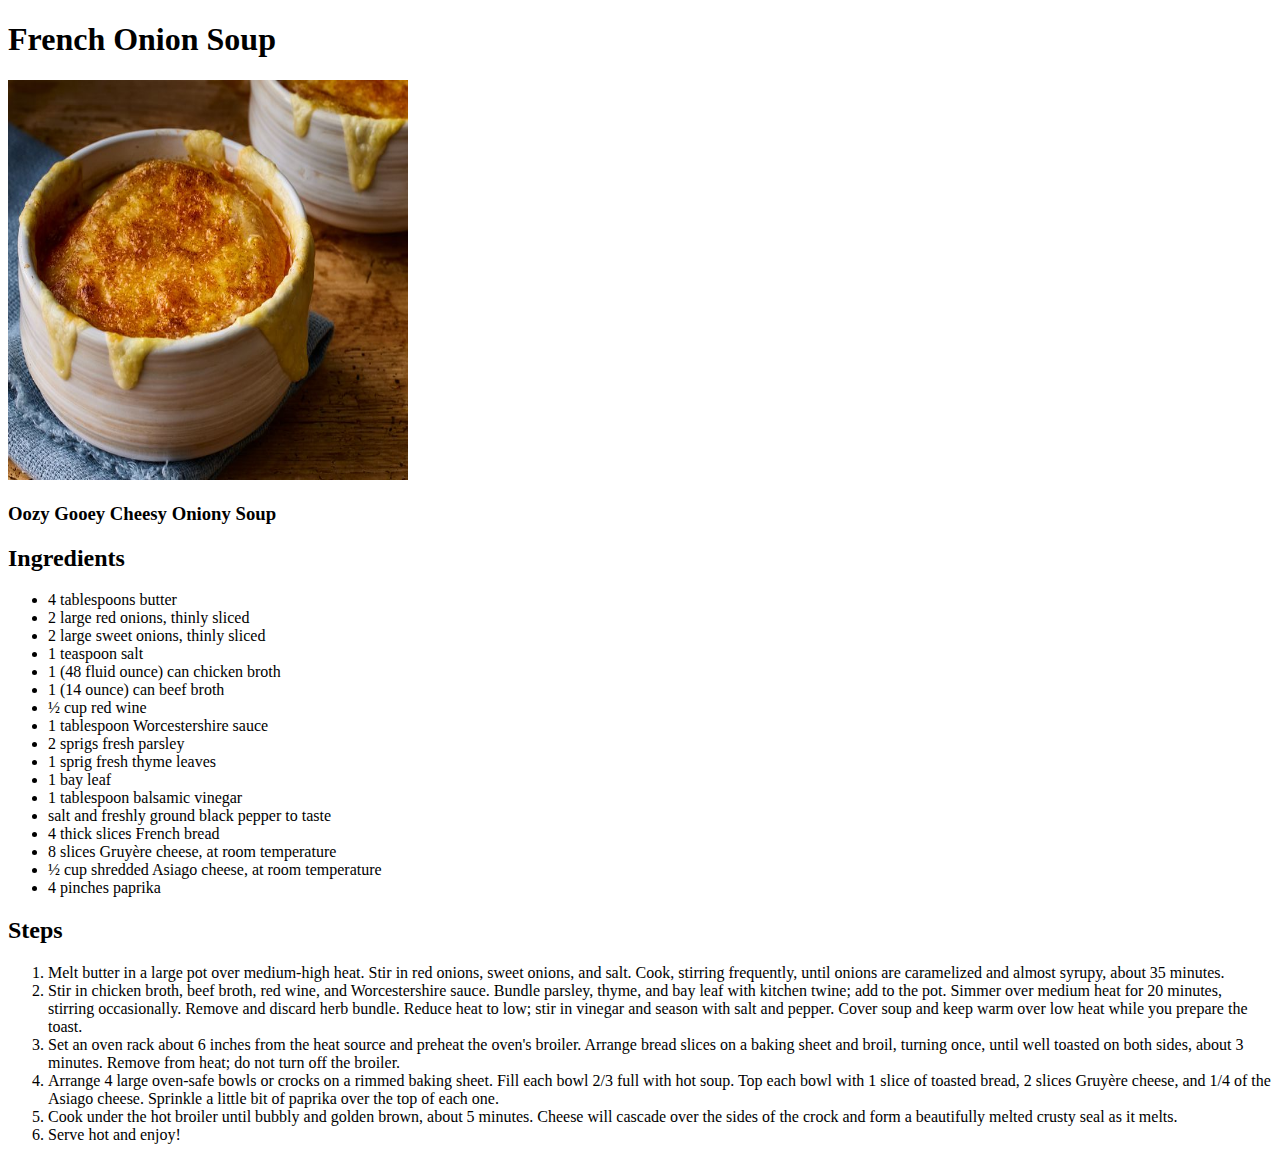
==== recipes/french-onion-soup.html @ 89a5a0b9 "Uploaded recipe images x 3" ====
<!DOCTYPE html>
<html lang="en">

<head>
  <meta charset="UTF-8">
  <meta name="viewport" content="width=device-width, initial-scale=1.0">
  <title>French Onion Soup Recipe</title>
</head>

<body>
  <h1>French Onion Soup</h1>
  <img src="../images/french-onion-soup.jpg" alt="French Onion Soup" width="400" height="400">
  <h3>Oozy Gooey Cheesy Oniony Soup</h3>
  <h2>Ingredients</h2>
  <ul>
    <li>4 tablespoons butter</li>
    <li>2 large red onions, thinly sliced</li>
    <li>2 large sweet onions, thinly sliced</li>
    <li>1 teaspoon salt</li>
    <li>1 (48 fluid ounce) can chicken broth</li>
    <li>1 (14 ounce) can beef broth</li>
    <li>½ cup red wine</li>
    <li>1 tablespoon Worcestershire sauce</li>
    <li>2 sprigs fresh parsley</li>
    <li>1 sprig fresh thyme leaves</li>
    <li>1 bay leaf</li>
    <li>1 tablespoon balsamic vinegar</li>
    <li>salt and freshly ground black pepper to taste</li>
    <li>4 thick slices French bread</li>
    <li>8 slices Gruyère cheese, at room temperature</li>
    <li>½ cup shredded Asiago cheese, at room temperature</li>
    <li>4 pinches paprika</li>
  </ul>
  <h2>Steps</h2>
  <ol>
    <li>Melt butter in a large pot over medium-high heat. Stir in red onions, sweet onions, and salt. Cook, stirring
      frequently, until onions
      are caramelized and almost syrupy, about 35 minutes.</li>
    <li>Stir in chicken broth, beef broth, red wine, and Worcestershire sauce. Bundle parsley, thyme, and bay leaf
      with kitchen twine; add to
      the pot. Simmer over medium heat for 20 minutes, stirring occasionally. Remove and discard herb bundle.
      Reduce heat to low; stir in
      vinegar and season with salt and pepper. Cover soup and keep warm over low heat while you prepare the toast.
    </li>
    <li>Set an oven rack about 6 inches from the heat source and preheat the oven's broiler. Arrange bread slices on
      a baking sheet and broil,
      turning once, until well toasted on both sides, about 3 minutes. Remove from heat; do not turn off the
      broiler.</li>
    <li>Arrange 4 large oven-safe bowls or crocks on a rimmed baking sheet. Fill each bowl 2/3 full with hot soup.
      Top each bowl with 1 slice
      of toasted bread, 2 slices Gruyère cheese, and 1/4 of the Asiago cheese. Sprinkle a little bit of paprika
      over the top of each one.
    <li>Cook under the hot broiler until bubbly and golden brown, about 5 minutes. Cheese will cascade over the
      sides of the crock and form a
      beautifully melted crusty seal as it melts.</li>
    <li>Serve hot and enjoy!</li>
  </ol>
</body>

</html>
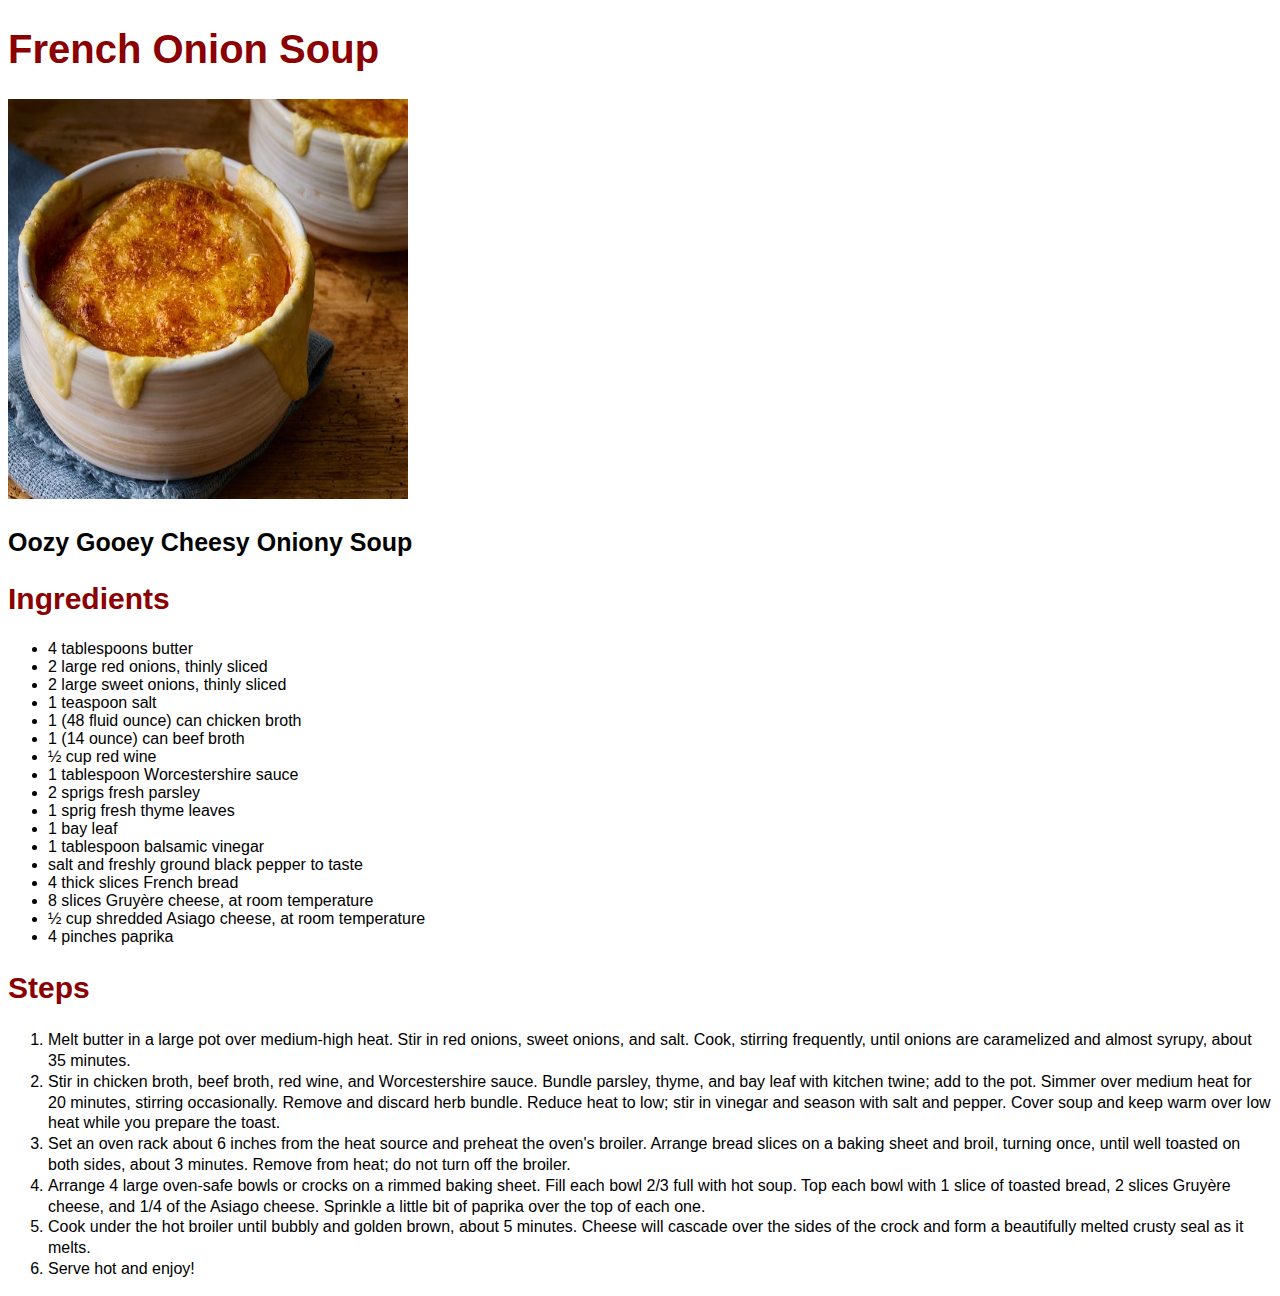
==== commit 3e1020ea: "Created styles.css & added basic global styles" ====
--- a/recipes/french-onion-soup.html
+++ b/recipes/french-onion-soup.html
@@ -5,6 +5,7 @@
   <meta charset="UTF-8">
   <meta name="viewport" content="width=device-width, initial-scale=1.0">
   <title>French Onion Soup Recipe</title>
+  <link rel="stylesheet" href="../css/styles.css">
 </head>
 
 <body>
@@ -32,7 +33,7 @@
     <li>4 pinches paprika</li>
   </ul>
   <h2>Steps</h2>
-  <ol>
+  <ol class="steps">
     <li>Melt butter in a large pot over medium-high heat. Stir in red onions, sweet onions, and salt. Cook, stirring
       frequently, until onions
       are caramelized and almost syrupy, about 35 minutes.</li>
--- a/css/styles.css
+++ b/css/styles.css
@@ -0,0 +1,27 @@
+*, html {
+  font-family: Verdana, Geneva, Tahoma, sans-serif;
+}
+
+h1 {
+  font-family:'Gill Sans', 'Gill Sans MT', Calibri, 'Trebuchet MS', sans-serif;
+  font-size: 40px;
+  font-weight: bold;
+  color: darkred;
+}
+
+h2 {
+  font-family:'Gill Sans', 'Gill Sans MT', Calibri, 'Trebuchet MS', sans-serif;
+  font-size: 30px;
+  font-weight: bold;
+  color: darkred;
+}
+
+h3 {
+  font-family:'Gill Sans', 'Gill Sans MT', Calibri, 'Trebuchet MS', sans-serif;
+  font-size: 25px;
+  color: black;
+}
+
+.steps {
+  line-height: 1.3rem;
+}